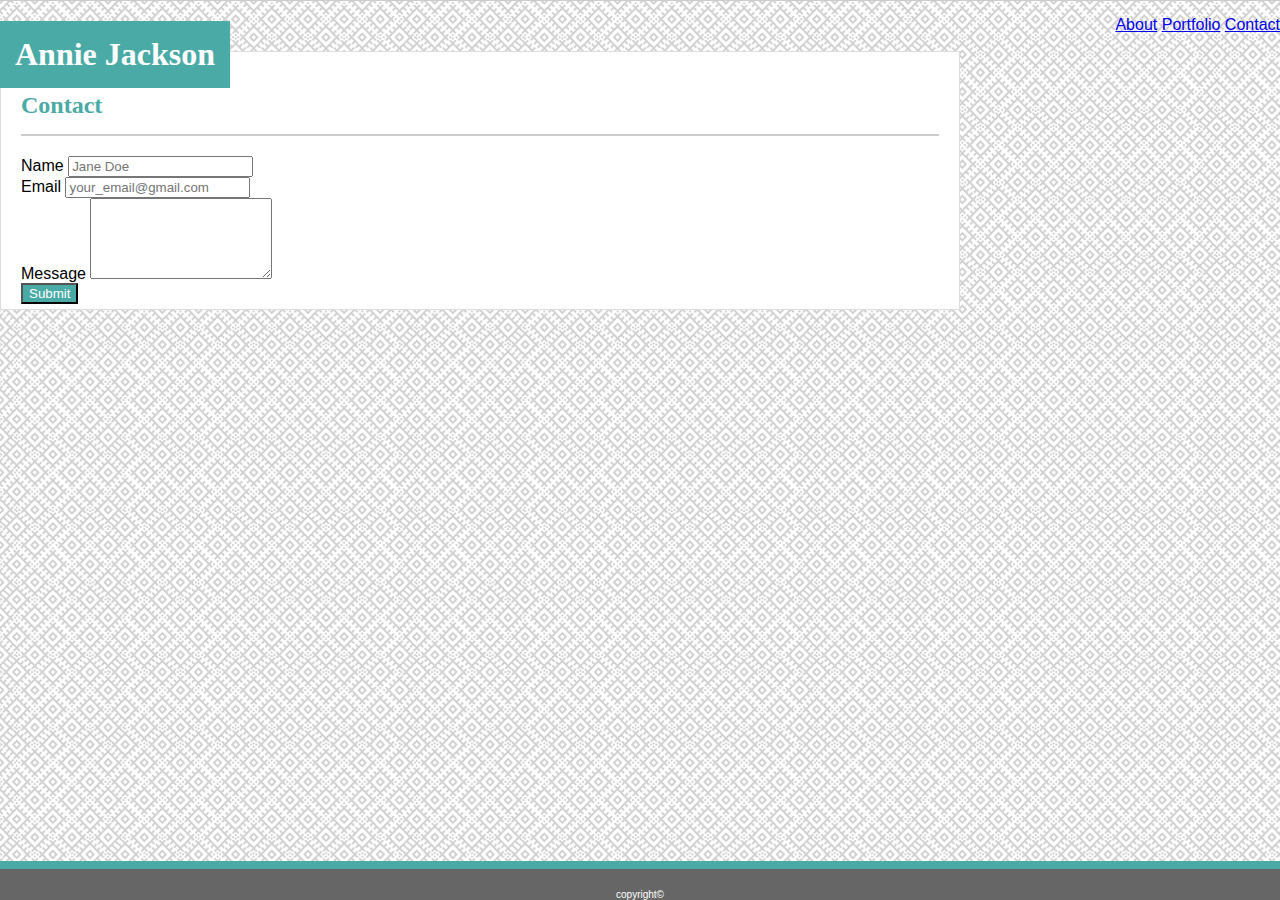
==== contact.html @ e550e750 "final homework" ====
<!DOCTYPE html>
<html>
<head>
    <meta charset="utf-8" />
    <meta http-equiv="X-UA-Compatible" content="IE=edge">
    <title>Page Title</title>
    <meta name="viewport" content="width=device-width, initial-scale=1">
    
    <link rel="stylesheet" href="https://stackpath.bootstrapcdn.com/bootstrap/4.1.3/css/bootstrap.min.css" integrity="sha384-MCw98/SFnGE8fJT3GXwEOngsV7Zt27NXFoaoApmYm81iuXoPkFOJwJ8ERdknLPMO" crossorigin="anonymous">

    <link rel="stylesheet" type="text/css" href="style.css"/>
    <script src="main.js"></script>
</head>
<body>
    <header>
        <div class="container">
            <nav class="navbar navbar-expand-lg navbar-light bg-white">
                <a class="navbar-brand m-0 p-0"><h1>Annie Jackson</h1></a>

                    <div class="collapse navbar-collapse" id="navbarNav">
                      <ul class="navbar-nav col-4 offset-7">
                        <li class="nav-item">
                          <a class="nav-link" href="index.html">About</a>
                        </li>
                        <li class="nav-item">
                          <a class="nav-link" href="portfolio.html">Portfolio</a>
                        </li>
                        <li class="nav-item">
                          <a class="nav-link" href="contact.html">Contact</a>
                        </li>
                       </ul>
                    </div>
                  </nav>
        </div>          
    </header>

    <div class="container">
        <div class="row">
            <div class="col-md">
                <div class="d-flex justify-content-center">
                    
                <form>
                    <h2 class="mt-0 mb-3">Contact</h2>
                        <div class="form-group">
                          <label for="name">Name</label>
                          <input type="email" class="form-control" id="name" placeholder="Jane Doe">
                        </div>
                        
                        <div class="form-group">
                          <label for="email">Email</label>
                          <input type ="email" class="form-control" id="email" placeholder="your_email@gmail.com">
                        </div>
                        
                        <div class="form-group">
                          <label for="message">Message</label>
                          <textarea class="form-control" id="message" rows="5"></textarea>
                        </div>
                  
                        <button type="button" class="btn btn">Submit</button>
                </form>
                </div>
            </div>    
        </div>
    </div>

    <div class="row">
            <div class="col-md">
            
                <footer>copyright&#0169</footer>
            </div>
        </div>

</body>
</html>
---- style.css ----
body {
    background-color: #ffffff;   
    font-family: Arial, Helvetica, sans-serif;
    margin: 0;
    background-image: url("images/circuit.png");
}

* {
  box-sizing: border-box;
}

header {
    border-bottom: thin solid #cccccc;
    width: 100%;
    background-color: #ffffff;
}

.about {
    background-color: #ffffff;
    font-family: Arial, Helvetica, sans-serif;
    width: 960px;
    margin-left: auto;
    margin-right: auto;
    margin-top: 50px;
    margin-bottom: 75px;
    border: 1px solid #dddddd;
    padding: 5px 20px;
}

h1 {
    float: left;  
    background-color: #4aaaa5;
    color: #ffffff;
    border-color: #cccccc;
    font-family: Georgia, 'Times New Roman', Times, serif;
    text-align: center;
    padding: 15px;
    margin-bottom: 0px;
  }

  .navbar {
    padding: 0px;
    justify-content: space-around;
  }

  #navbarNav {
    float: right;
  }

  .nav-item {
    display: inline-block;
    font-family: Arial, Helvetica, sans-serif;
    color: #777777;
  }
  
  h2 {
    color: #4aaaa5;
    font-family: Georgia, 'Times New Roman', Times, serif;
    border-bottom: 2px solid #cccccc;
    padding: 15px 0px;

  }

  p {
    color: #777777;
}

  #bio-image {
      width: 175px;
      height: 175px;
  }

  .portfolio {
    background-color: #ffffff;
    font-family: Arial, Helvetica, sans-serif;
    width: 960px;
    margin-left: auto;
    margin-right: auto;
    margin-top: 50px;
    margin-bottom: 75px;
    border: 1px solid #dddddd;
    padding: 5px 20px;
}

.work {
    position: relative;
    float: left;
    width: 274px;
    margin: 20px 0 25px;
    overflow: auto;
  }
  
  .work:nth-child(even) {
    margin-right: 40px;
  }
  
  .work img {
    width: 100%;
    border: 0 none;
    opacity: 0.8;
  }
  
  .work h3 {
    position: absolute;
    bottom: 20px;
    width: 100%;
    padding: 15px;
    margin-bottom: 0;
    font-weight: 300;
    line-height: 30px;
    color: #ffffff;
    text-align: center;
    background: #4aaaa5;
    border-bottom: 0;
  }

  form {
    background-color: #ffffff;
    font-family: Arial, Helvetica, sans-serif;
    width: 960px;
    margin-top: 50px;
    margin-bottom: 75px;
    border: 1px solid #dddddd;
    padding: 5px 20px;
}

  button {
    background-color: #4aaaa5;
    color: #ffffff;
  }

  footer {
    position: fixed;
    left: 0;
    bottom: 0;
    border-top: 8px solid #4aaaa5;
    background-color: #666666;
    color: #ffffff;
    padding-top: 20px;
    width: 100%;
    text-align: center;
    font-size: 10px;
}
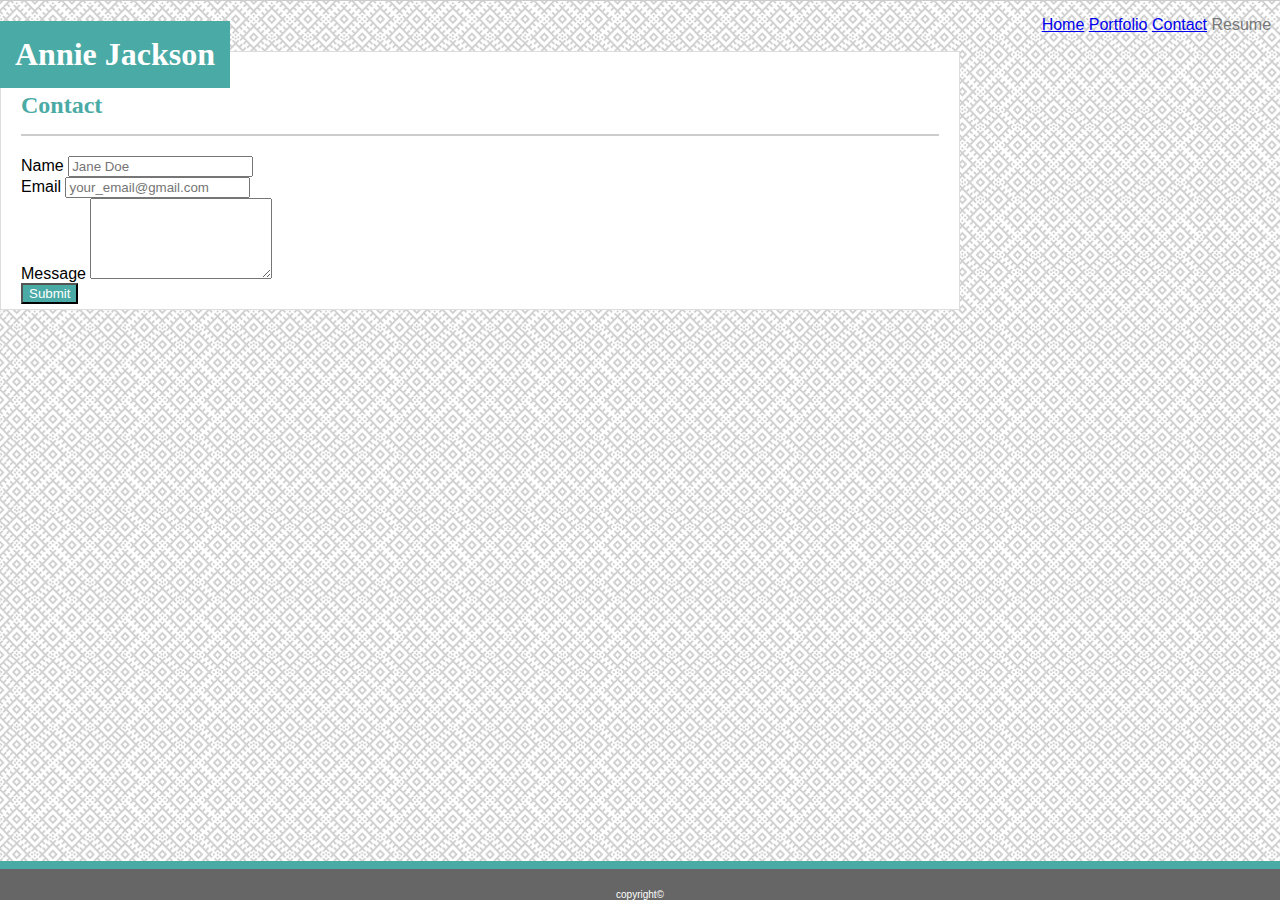
==== commit fe383e77: "add links to profiles" ====
--- a/contact.html
+++ b/contact.html
@@ -7,7 +7,7 @@
     <meta name="viewport" content="width=device-width, initial-scale=1">
     
     <link rel="stylesheet" href="https://stackpath.bootstrapcdn.com/bootstrap/4.1.3/css/bootstrap.min.css" integrity="sha384-MCw98/SFnGE8fJT3GXwEOngsV7Zt27NXFoaoApmYm81iuXoPkFOJwJ8ERdknLPMO" crossorigin="anonymous">
-
+    <link rel="stylesheet" href="https://use.fontawesome.com/releases/v5.7.2/css/all.css" integrity="sha384-fnmOCqbTlWIlj8LyTjo7mOUStjsKC4pOpQbqyi7RrhN7udi9RwhKkMHpvLbHG9Sr" crossorigin="anonymous">
     <link rel="stylesheet" type="text/css" href="style.css"/>
     <script src="main.js"></script>
 </head>
@@ -20,13 +20,23 @@
                     <div class="collapse navbar-collapse" id="navbarNav">
                       <ul class="navbar-nav col-4 offset-7">
                         <li class="nav-item">
-                          <a class="nav-link" href="index.html">About</a>
+                          <a class="nav-link" href="index.html">Home</a>
                         </li>
                         <li class="nav-item">
                           <a class="nav-link" href="portfolio.html">Portfolio</a>
                         </li>
                         <li class="nav-item">
                           <a class="nav-link" href="contact.html">Contact</a>
+                        </li>
+                        <li class="nav-item">
+                          <a class="nav-link" src="../images/resume_professional.pdf">Resume</a>
+                        </li>
+
+                        <li class="nav-item">
+                          <a class="nav-link" href="https://github.com/jacksona750"><i class="fab fa-github"></i></a>
+                        </li>
+                        <li class="nav-item">
+                          <a class="nav-link" href="https://linkedin.com/in/annie-jackson-750"><i class="fab fa-linkedin"></i></a>
                         </li>
                        </ul>
                     </div>
--- a/style.css
+++ b/style.css
@@ -86,6 +86,7 @@
     position: relative;
     float: left;
     width: 274px;
+    height: 230px;
     margin: 20px 0 25px;
     overflow: auto;
   }
